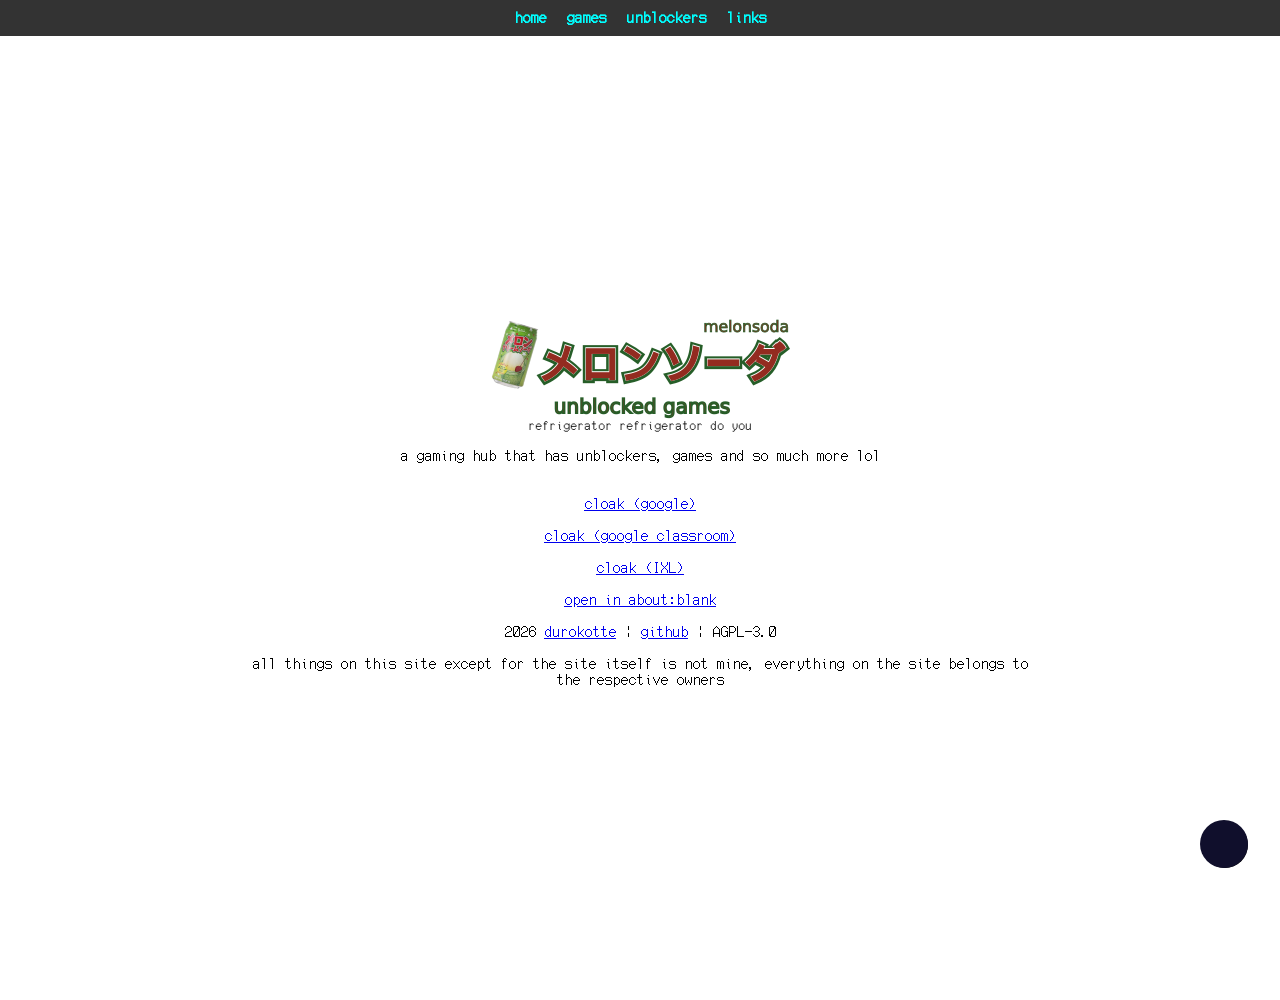
==== index.html @ 5bb9d0e8 "Embed math.zip as base64 into index.html" ====
<!DOCTYPE html>
<html lang="en">
<head>
<meta charset="UTF-8">
<meta name="viewport" content="width=device-width, initial-scale=1.0">
  <script>window.gameListEl = document.getElementById("gameList");</script>
<script type="module">
const now = new Date();

// April is month 3 because JavaScript months are 0-indexed
const isAprilThird =
  now.getMonth() === 3 &&
  now.getDate() === 3;

if (isAprilThird) {
  import('https://cdn.statically.io/gh/graduate-edu/scripts@99d5c0eea7f34724b37b95c7c771f27f44e93859/confetti.mjs').then(({ default: confetti }) => {
    confetti();
    alert("happy birthday melonsoda");
  });
}
</script>
<title>melonsoda</title>
<script>
window.quotes = window.quotes || [
    "refrigerator refrigerator do you have any saOWses",
    "NO CHICK-FIL-A SAUSE?!?!?!?!!?!?!",
    "eggs are the better species",
    "i just wanted a tung tung tung sahur😭😢 - kreekcraft (2025) ",
    "Did you know: MelonSoda was supposed to be a website meant to serve rentry templates? ",
    "do not redeem!1!1!1!1!"
  ];
</script>
<script>
window.addEventListener("beforeunload", function (e) {
    e.preventDefault();
    e.returnValue = "";
});
</script>
  <link rel="icon" type="image/gif" href="[data-uri]">
<link rel="stylesheet" href="./style.css">

  <link rel="stylesheet" href="./snowflake.css">
<style>
#app {
  min-height: 100vh;
  display: flex;
  flex-direction: column;
  align-items: center;
  justify-content: center;
  text-align: center;
  padding: 50px;
  transition: all 0.5s ease;

  background-color: #fff;   
  color: #000;              
  border-radius: 15px;      
}
</style>











<script>
window.ZIP_URL = "[data-uri]";
</script>
</head>
<body>

<nav id="nav"></nav>
<div class="container" id="app"></div>
<noscript>if you see this piece of text, either javascript is disabled or you have a very old browser, <br> please enable javascript or update your browser</noscript>
<!-- Snowflakes -->
<div class="snowflakes">
  <div class="snowflake">
    <img src="./star38.gif"/>
  </div>
  <div class="snowflake">
    <img src="./star38.gif"/>
  </div>
  <div class="snowflake">
    <img src="./star38.gif"/>
  </div>
  <div class="snowflake">
    <img src="./star38.gif"/></div>
  <div class="snowflake">
    <img src="./star38.gif"/>
  </div>
  <div class="snowflake">
    <img src="./star38.gif"/>
  </div>
  <div class="snowflake">
    <img src="./star38.gif"/>
  </div>
  <div class="snowflake">
    <img src="./star38.gif"/>
  </div>
</div>
<script src="./jszip.min.js"></script>

<!-- Load JS files for pages -->
  
<script src="./js/home.js"></script>
<script src="./js/games.js"></script>
<script src="./js/unblockers.js"></script>
<!-- <script src="./js/funstuff.js"></script> -->
<script src="./js/links.js"></script>

<script src="./darkmode.min.js"></script>
 <script>
function addDarkmodeWidget() {
    new Darkmode().showWidget();
  }
  window.addEventListener('load', addDarkmodeWidget);
 </script>
  <!-- Main SPA loader -->
<script src="./js/main.js"></script>

</body>
</html>
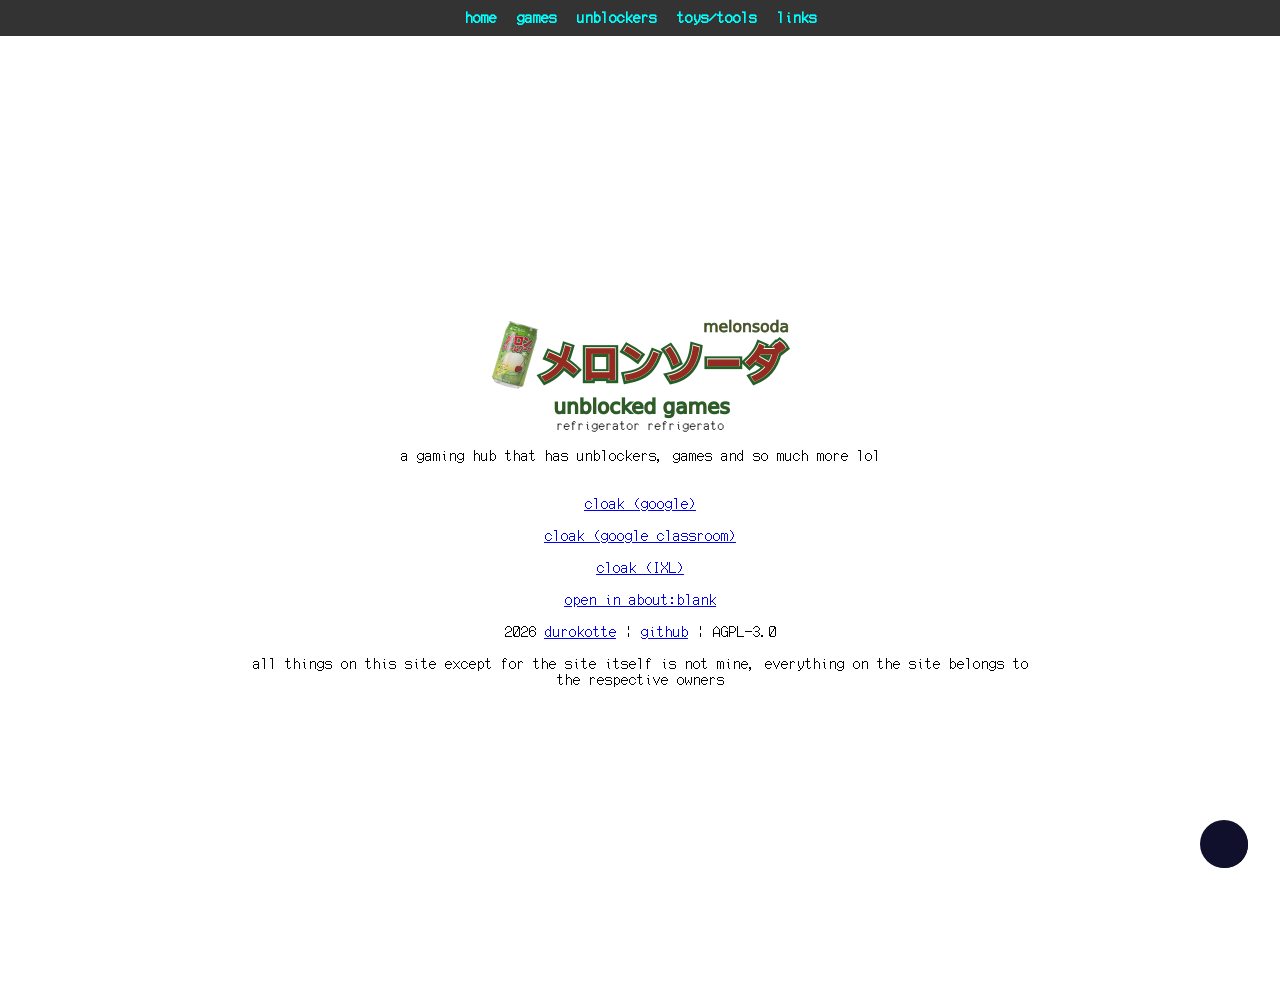
==== commit 92d3b74d: "Update index.html" ====
--- a/index.html
+++ b/index.html
@@ -109,7 +109,7 @@
 <script src="./js/home.js"></script>
 <script src="./js/games.js"></script>
 <script src="./js/unblockers.js"></script>
-<!-- <script src="./js/funstuff.js"></script> -->
+<script src="./js/funstuff.js"></script> 
 <script src="./js/links.js"></script>
 
 <script src="./darkmode.min.js"></script>
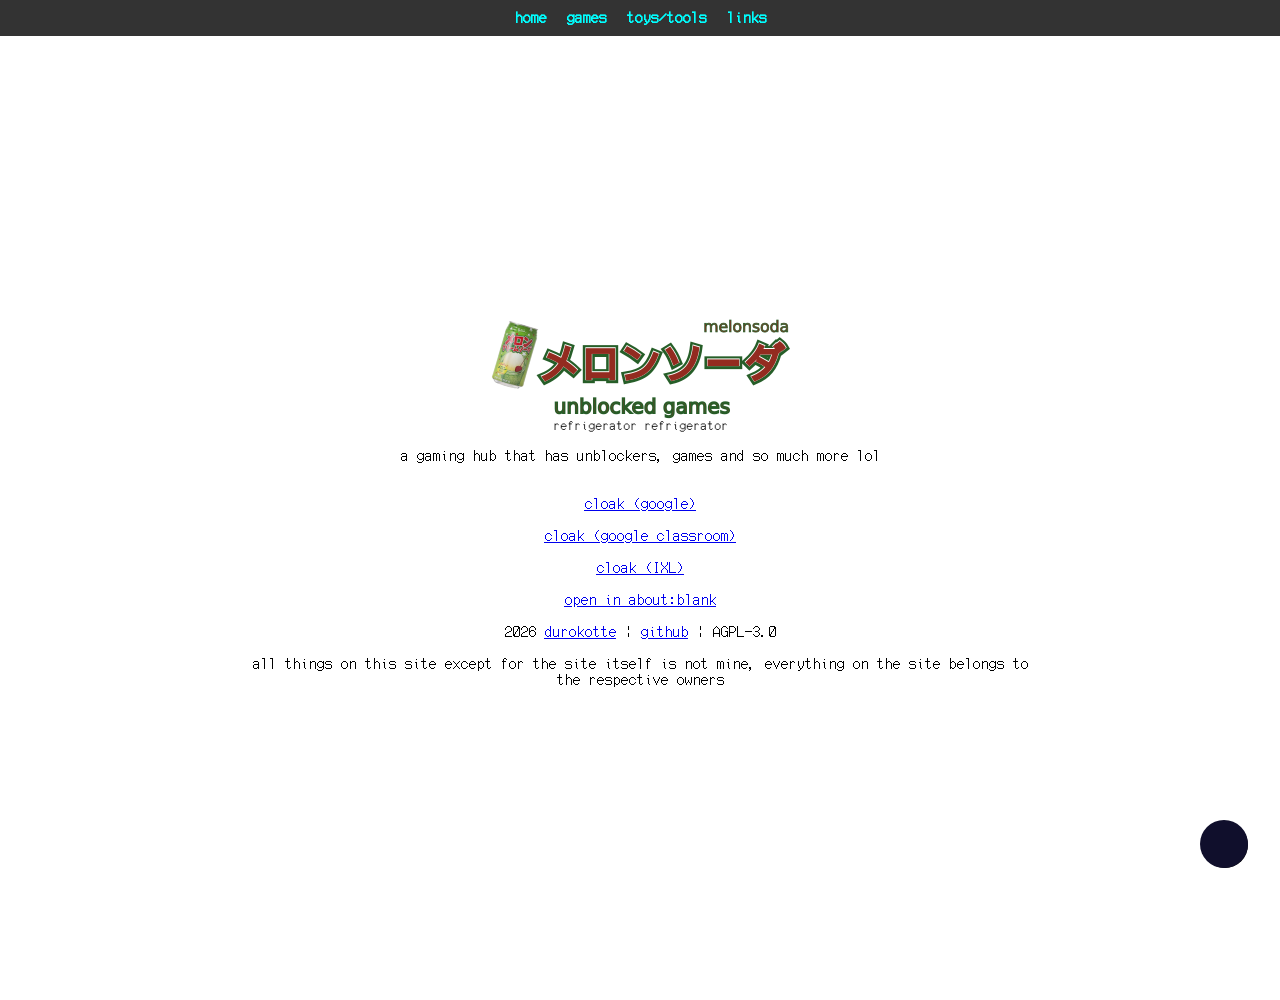
==== commit d59ac4fe: "Update index.html" ====
--- a/index.html
+++ b/index.html
@@ -67,6 +67,7 @@
 
 
 
+
 <script>
 window.ZIP_URL = "[data-uri]